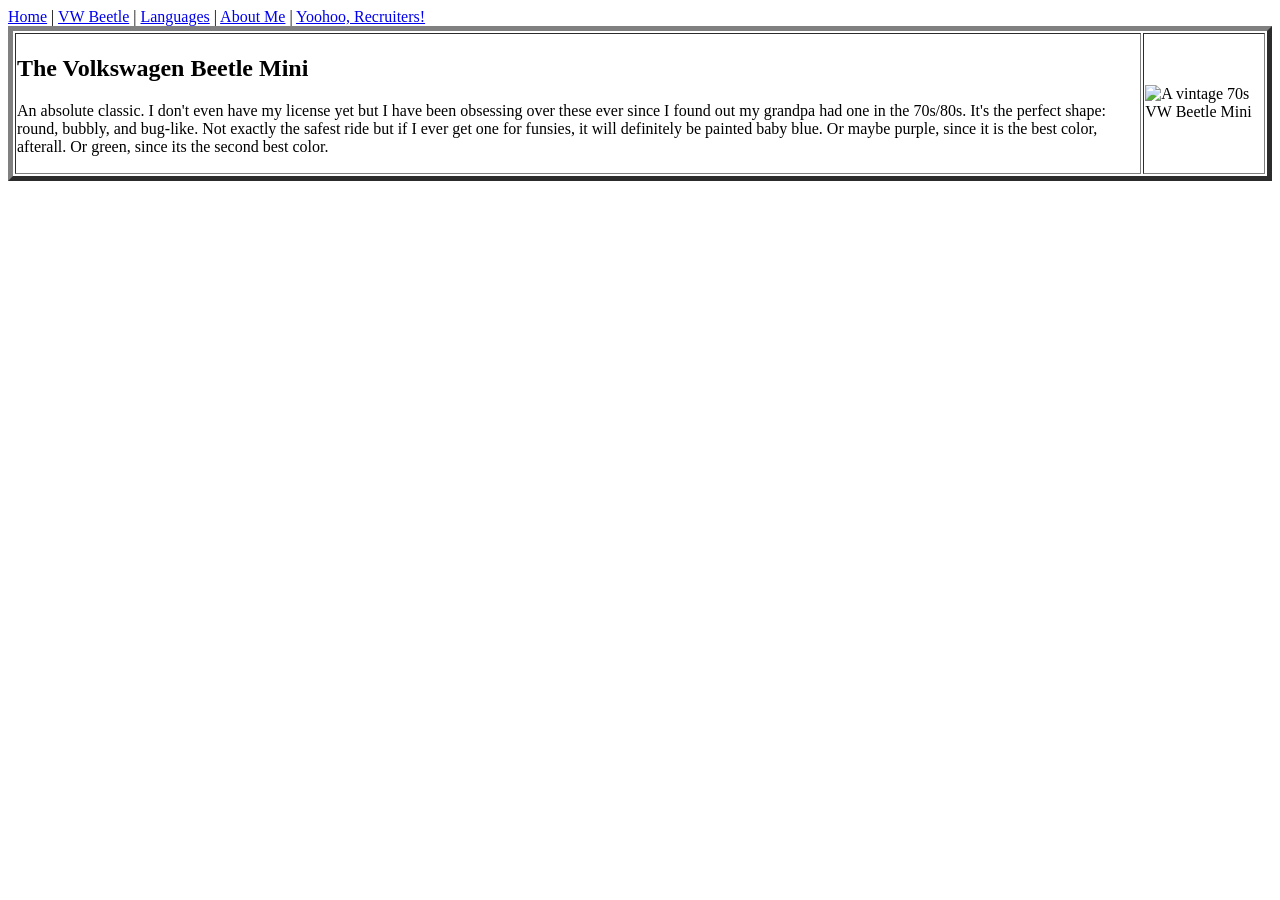
==== beetle.html @ ad8632bf "erm initial commit" ====
<!DOCTYPE html>
<html lang="en">
<head>
    <meta charset="UTF-8">
    <meta name="viewport" content="width=device-width, initial-scale=1.0">
    <title>VW Appreciation</title>
    <link rel="stylesheet" href="style.css">
</head>
<body>
    <nav>
     <a href="index.html">Home</a> |
        <a href="beetle.html">VW Beetle</a> |
        <a href="languages.html">Languages</a> |
        <a href="factsandsuch.html">About Me</a> |
        <a href="glasseson.html">Yoohoo, Recruiters!</a>   
    </nav>

    <!-- Using this archaic table layout to get uglymaxxing points-->
    <table border="5" class="conventionally-unattractive-table">
        <tr>
            <td>
                <h2>The Volkswagen Beetle Mini</h2>
                <p>An absolute classic. I don't even have my license yet but I have been obsessing over these ever since I found out my grandpa had one in the 70s/80s. It's the perfect shape: round, bubbly, and bug-like. Not exactly the safest ride but if I ever get one for funsies, it will definitely be painted baby blue. Or maybe purple, since it is the best color, afterall. Or green, since its the second best color.</p>
            </td>
            <td>
                <!-- Ridiculously large mini beetle-->
                <img src="https://i.pinimg.com/originals/49/7d/4f/497d4fa378f30f3be3cfd7e2d27b7f00.jpg" alt="A vintage 70s VW Beetle Mini" class="giant-image">
            </td>
        </tr>
    </table>
</head>
</html>
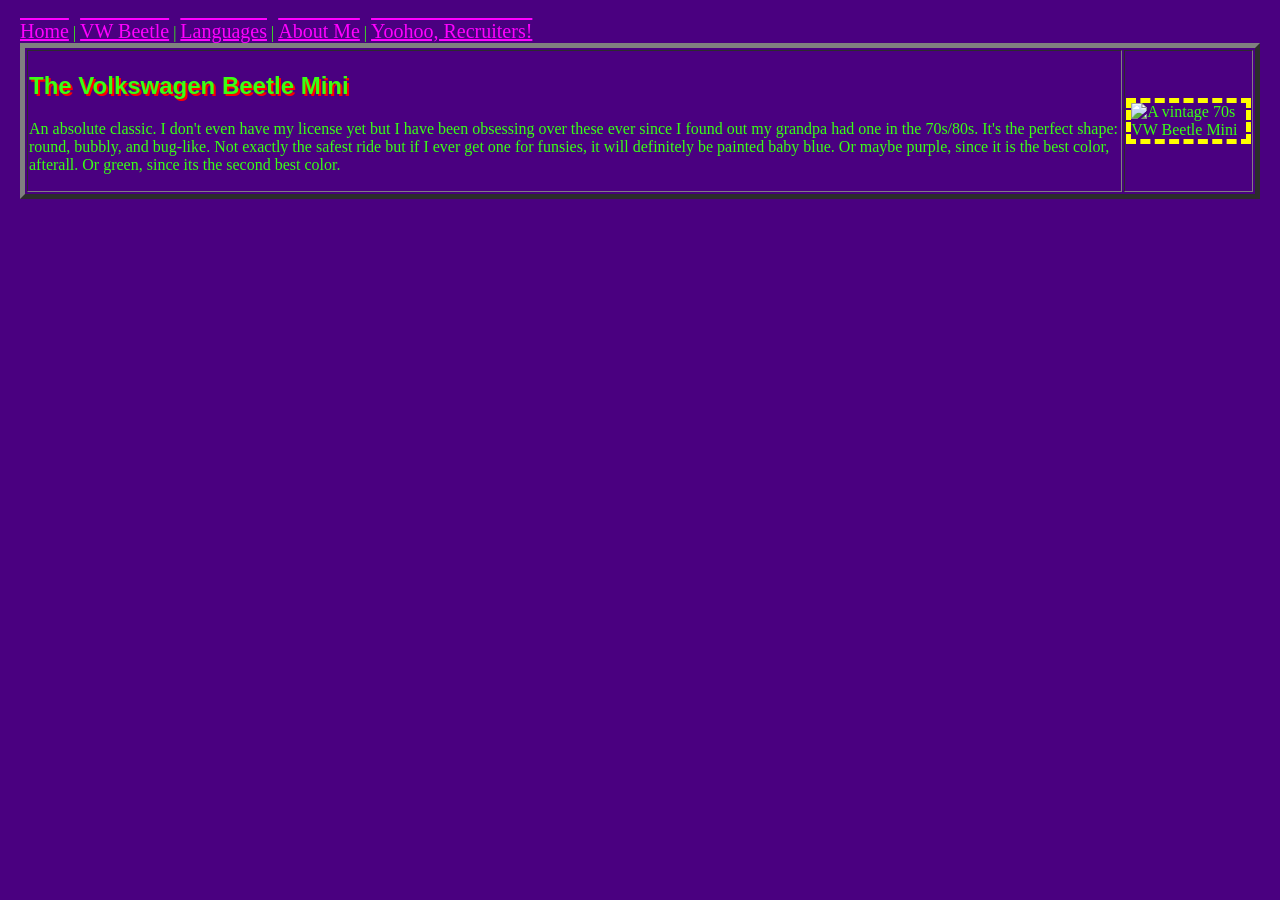
==== commit 68e4cb55: "Fix stylesheet link from style.css to styles.css" ====
--- a/beetle.html
+++ b/beetle.html
@@ -4,7 +4,7 @@
     <meta charset="UTF-8">
     <meta name="viewport" content="width=device-width, initial-scale=1.0">
     <title>VW Appreciation</title>
-    <link rel="stylesheet" href="style.css">
+    <link rel="stylesheet" href="styles.css">
 </head>
 <body>
     <nav>
@@ -29,4 +29,4 @@
         </tr>
     </table>
 </head>
-</html>+</html>
--- a/styles.css
+++ b/styles.css
@@ -0,0 +1,68 @@
+body {
+    background-color: #4a0080;
+    color: #39ff14;
+    font-family: "Times New Roman", Times, serif;
+    margin: 20px;
+}
+
+/* Make links awful */
+a {
+    color: #ff00ff;
+    text-decoration: overline underline;
+    font-size: 20px;
+}
+
+h1, h2 {
+    font-family: "Comic Sans MS", cursive, sans-serif;
+    text-shadow: 2px 2px red;
+}
+
+.giant-image {
+    width: 800px; /* intentionally too big */
+    border: 5px dashed yellow;
+}
+
+.squished-image {
+    width: 500px;
+    height: 100px; /* ruins the aspect ratio */
+}
+
+.weird-list {
+    font-family: "Comic Sans MS", cursive;
+    font-size: 22px;
+    line-height: 2;
+}
+
+.dumb-text {
+    text-align: right; /* Hard to read */
+}
+
+.center-everything {
+    text-align: center;
+}
+
+/* 
+   MOBILE ACCESSIBILITY FOR THE POINTS and bc i love accessibility
+*/
+@media (max-width: 600px) {
+    body {
+        text-align: center;
+        font-size: 24px; 
+    }
+    
+    img, video {
+        width: 90% !important; 
+        height: auto !important; 
+        margin: 0 auto;
+    }
+    
+    .dumb-text {
+        text-align: center;
+    }
+
+    nav {
+        display: flex;
+        flex-direction: column;
+        gap: 10px;
+    }
+}
